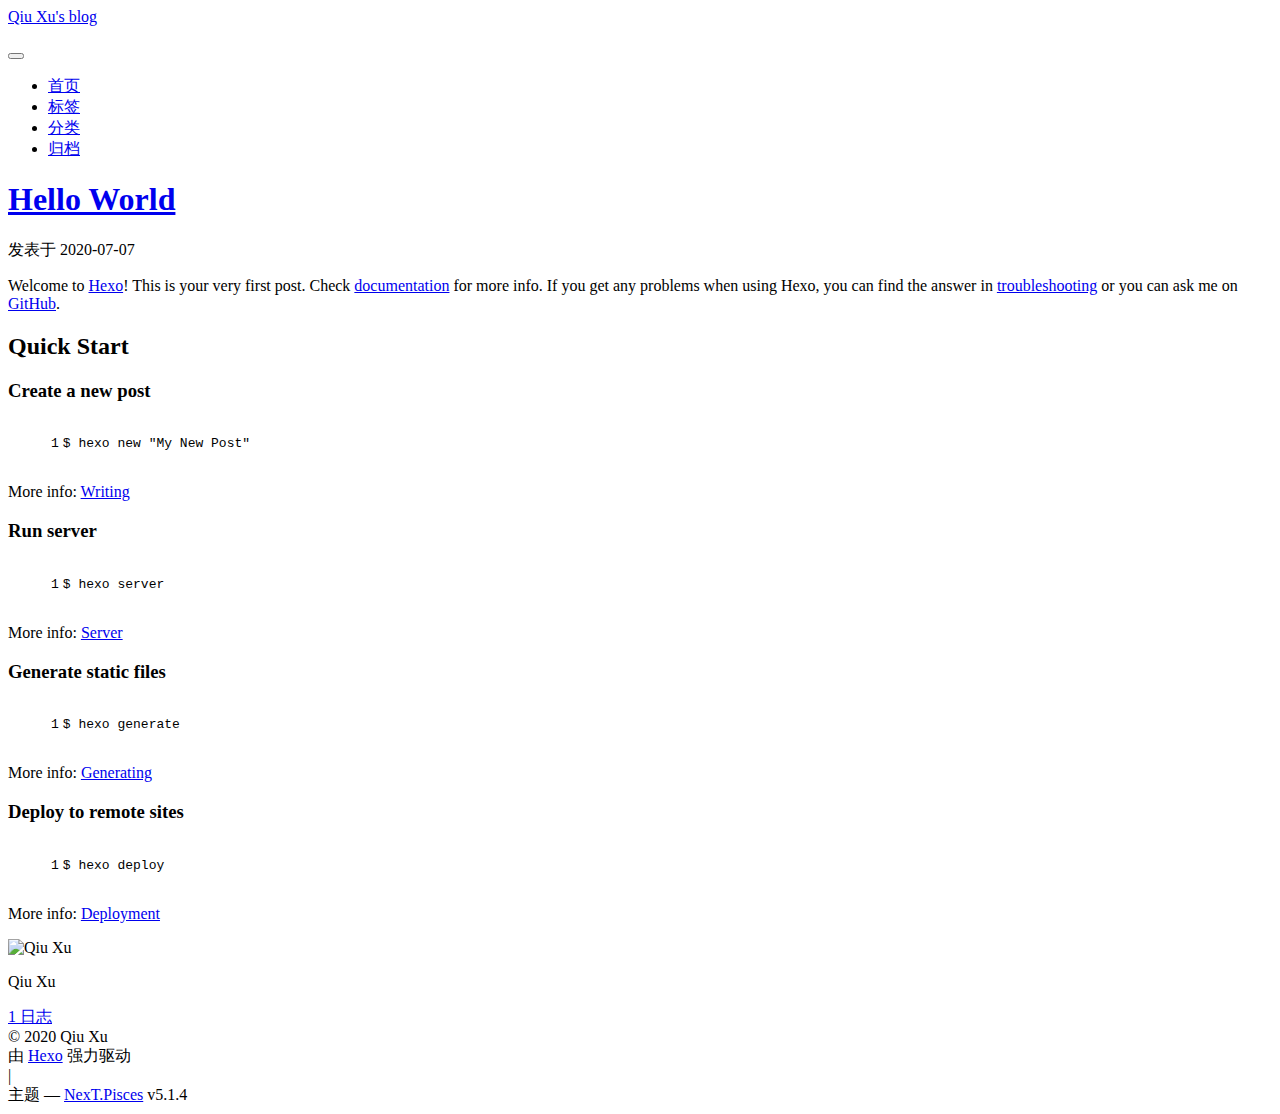
==== index.html @ 4bed5db8 "Site updated: 2020-07-08 10:30:40" ====
<!DOCTYPE html>



  


<html class="theme-next pisces use-motion" lang="zh-Hans">
<head>
  <meta charset="UTF-8"/>
<meta http-equiv="X-UA-Compatible" content="IE=edge" />
<meta name="viewport" content="width=device-width, initial-scale=1, maximum-scale=1"/>
<meta name="theme-color" content="#222">









<meta http-equiv="Cache-Control" content="no-transform" />
<meta http-equiv="Cache-Control" content="no-siteapp" />
















  
  
  <link href="/lib/fancybox/source/jquery.fancybox.css?v=2.1.5" rel="stylesheet" type="text/css" />




  
  
  
  

  
    
    
  

  
    
      
    

    
  

  

  
    
      
    

    
  

  
    
      
    

    
  

  
    
    
    <link href="//fonts.googleapis.com/css?family=Monda:300,300italic,400,400italic,700,700italic|Roboto Slab:300,300italic,400,400italic,700,700italic|Lobster Two:300,300italic,400,400italic,700,700italic|PT Mono:300,300italic,400,400italic,700,700italic&subset=latin,latin-ext" rel="stylesheet" type="text/css">
  






<link href="/lib/font-awesome/css/font-awesome.min.css?v=4.6.2" rel="stylesheet" type="text/css" />

<link href="/css/main.css?v=5.1.4" rel="stylesheet" type="text/css" />


  <link rel="apple-touch-icon" sizes="180x180" href="/images/apple-touch-icon-next.png?v=5.1.4">


  <link rel="icon" type="image/png" sizes="32x32" href="/images/favicon-32x32-next.png?v=5.1.4">


  <link rel="icon" type="image/png" sizes="16x16" href="/images/favicon-16x16-next.png?v=5.1.4">


  <link rel="mask-icon" href="/images/logo.svg?v=5.1.4" color="#222">





  <meta name="keywords" content="Hexo, NexT" />










<meta property="og:type" content="website">
<meta property="og:title" content="Qiu Xu&#39;s blog">
<meta property="og:url" content="http://yoursite.com/index.html">
<meta property="og:site_name" content="Qiu Xu&#39;s blog">
<meta property="article:author" content="Qiu Xu">
<meta name="twitter:card" content="summary">



<script type="text/javascript" id="hexo.configurations">
  var NexT = window.NexT || {};
  var CONFIG = {
    root: '/',
    scheme: 'Pisces',
    version: '5.1.4',
    sidebar: {"position":"left","display":"post","offset":12,"b2t":false,"scrollpercent":false,"onmobile":false},
    fancybox: true,
    tabs: true,
    motion: {"enable":true,"async":false,"transition":{"post_block":"fadeIn","post_header":"slideDownIn","post_body":"slideDownIn","coll_header":"slideLeftIn","sidebar":"slideUpIn"}},
    duoshuo: {
      userId: '0',
      author: '博主'
    },
    algolia: {
      applicationID: '',
      apiKey: '',
      indexName: '',
      hits: {"per_page":10},
      labels: {"input_placeholder":"Search for Posts","hits_empty":"We didn't find any results for the search: ${query}","hits_stats":"${hits} results found in ${time} ms"}
    }
  };
</script>



  <link rel="canonical" href="http://yoursite.com/"/>





  <title>Qiu Xu's blog</title>
  





  <script type="text/javascript">
    var _hmt = _hmt || [];
    (function() {
      var hm = document.createElement("script");
      hm.src = "https://hm.baidu.com/hm.js?fcc96247efc6bec3370d991bfefc84de";
      var s = document.getElementsByTagName("script")[0];
      s.parentNode.insertBefore(hm, s);
    })();
  </script>




<meta name="generator" content="Hexo 4.2.1"></head>

<body itemscope itemtype="http://schema.org/WebPage" lang="zh-Hans">

  
  
    
  

  <div class="container sidebar-position-left 
  page-home">
    <div class="headband"></div>

    <header id="header" class="header" itemscope itemtype="http://schema.org/WPHeader">
      <div class="header-inner"><div class="site-brand-wrapper">
  <div class="site-meta ">
    

    <div class="custom-logo-site-title">
      <a href="/"  class="brand" rel="start">
        <span class="logo-line-before"><i></i></span>
        <span class="site-title">Qiu Xu's blog</span>
        <span class="logo-line-after"><i></i></span>
      </a>
    </div>
      
        <p class="site-subtitle"></p>
      
  </div>

  <div class="site-nav-toggle">
    <button>
      <span class="btn-bar"></span>
      <span class="btn-bar"></span>
      <span class="btn-bar"></span>
    </button>
  </div>
</div>

<nav class="site-nav">
  

  
    <ul id="menu" class="menu">
      
        
        <li class="menu-item menu-item-home">
          <a href="/" rel="section">
            
            首页
          </a>
        </li>
      
        
        <li class="menu-item menu-item-tags">
          <a href="/tags/" rel="section">
            
            标签
          </a>
        </li>
      
        
        <li class="menu-item menu-item-categories">
          <a href="/categories/" rel="section">
            
            分类
          </a>
        </li>
      
        
        <li class="menu-item menu-item-archives">
          <a href="/archives/" rel="section">
            
            归档
          </a>
        </li>
      

      
    </ul>
  

  
</nav>



 </div>
    </header>

    <main id="main" class="main">
      <div class="main-inner">
        <div class="content-wrap">
          <div id="content" class="content">
            
  <section id="posts" class="posts-expand">
    
      

  

  
  
  

  <article class="post post-type-normal" itemscope itemtype="http://schema.org/Article">
  
  
  
  <div class="post-block">
    <link itemprop="mainEntityOfPage" href="http://yoursite.com/2020/07/07/hello-world/">

    <span hidden itemprop="author" itemscope itemtype="http://schema.org/Person">
      <meta itemprop="name" content="Qiu Xu">
      <meta itemprop="description" content="">
      <meta itemprop="image" content="/uploads/1.jpg">
    </span>

    <span hidden itemprop="publisher" itemscope itemtype="http://schema.org/Organization">
      <meta itemprop="name" content="Qiu Xu's blog">
    </span>

    
      <header class="post-header">

        
        
          <h1 class="post-title" itemprop="name headline">
                
                <a class="post-title-link" href="/2020/07/07/hello-world/" itemprop="url">Hello World</a></h1>
        

        <div class="post-meta">
          <span class="post-time">
            
              <span class="post-meta-item-icon">
                <i class="fa fa-calendar-o"></i>
              </span>
              
                <span class="post-meta-item-text">发表于</span>
              
              <time title="创建于" itemprop="dateCreated datePublished" datetime="2020-07-07T22:02:38+08:00">
                2020-07-07
              </time>
            

            

            
          </span>

          

          
            
          

          
          

          

          

          

        </div>
      </header>
    

    
    
    
    <div class="post-body" itemprop="articleBody">

      
      

      
        
          
            <p>Welcome to <a href="https://hexo.io/" target="_blank" rel="noopener">Hexo</a>! This is your very first post. Check <a href="https://hexo.io/docs/" target="_blank" rel="noopener">documentation</a> for more info. If you get any problems when using Hexo, you can find the answer in <a href="https://hexo.io/docs/troubleshooting.html" target="_blank" rel="noopener">troubleshooting</a> or you can ask me on <a href="https://github.com/hexojs/hexo/issues" target="_blank" rel="noopener">GitHub</a>.</p>
<h2 id="Quick-Start"><a href="#Quick-Start" class="headerlink" title="Quick Start"></a>Quick Start</h2><h3 id="Create-a-new-post"><a href="#Create-a-new-post" class="headerlink" title="Create a new post"></a>Create a new post</h3><figure class="highlight bash"><table><tr><td class="gutter"><pre><span class="line">1</span><br></pre></td><td class="code"><pre><span class="line">$ hexo new <span class="string">"My New Post"</span></span><br></pre></td></tr></table></figure>

<p>More info: <a href="https://hexo.io/docs/writing.html" target="_blank" rel="noopener">Writing</a></p>
<h3 id="Run-server"><a href="#Run-server" class="headerlink" title="Run server"></a>Run server</h3><figure class="highlight bash"><table><tr><td class="gutter"><pre><span class="line">1</span><br></pre></td><td class="code"><pre><span class="line">$ hexo server</span><br></pre></td></tr></table></figure>

<p>More info: <a href="https://hexo.io/docs/server.html" target="_blank" rel="noopener">Server</a></p>
<h3 id="Generate-static-files"><a href="#Generate-static-files" class="headerlink" title="Generate static files"></a>Generate static files</h3><figure class="highlight bash"><table><tr><td class="gutter"><pre><span class="line">1</span><br></pre></td><td class="code"><pre><span class="line">$ hexo generate</span><br></pre></td></tr></table></figure>

<p>More info: <a href="https://hexo.io/docs/generating.html" target="_blank" rel="noopener">Generating</a></p>
<h3 id="Deploy-to-remote-sites"><a href="#Deploy-to-remote-sites" class="headerlink" title="Deploy to remote sites"></a>Deploy to remote sites</h3><figure class="highlight bash"><table><tr><td class="gutter"><pre><span class="line">1</span><br></pre></td><td class="code"><pre><span class="line">$ hexo deploy</span><br></pre></td></tr></table></figure>

<p>More info: <a href="https://hexo.io/docs/one-command-deployment.html" target="_blank" rel="noopener">Deployment</a></p>

          
        
      
    </div>
    
    
    

    

    

    

    <footer class="post-footer">
      

      

      

      
      
        <div class="post-eof"></div>
      
    </footer>
  </div>
  
  
  
  </article>


    
  </section>

  


          </div>
          


          

        </div>
        
          
  
  <div class="sidebar-toggle">
    <div class="sidebar-toggle-line-wrap">
      <span class="sidebar-toggle-line sidebar-toggle-line-first"></span>
      <span class="sidebar-toggle-line sidebar-toggle-line-middle"></span>
      <span class="sidebar-toggle-line sidebar-toggle-line-last"></span>
    </div>
  </div>

  <aside id="sidebar" class="sidebar">
    
    <div class="sidebar-inner">

      

      

      <section class="site-overview-wrap sidebar-panel sidebar-panel-active">
        <div class="site-overview">
          <div class="site-author motion-element" itemprop="author" itemscope itemtype="http://schema.org/Person">
            
              <img class="site-author-image" itemprop="image"
                src="/uploads/1.jpg"
                alt="Qiu Xu" />
            
              <p class="site-author-name" itemprop="name">Qiu Xu</p>
              <p class="site-description motion-element" itemprop="description"></p>
          </div>

          <nav class="site-state motion-element">

            
              <div class="site-state-item site-state-posts">
              
                <a href="/archives/%7C%7C%20archive">
              
                  <span class="site-state-item-count">1</span>
                  <span class="site-state-item-name">日志</span>
                </a>
              </div>
            

            

            

          </nav>

          

          

          
          

          
          

          

        </div>
      </section>

      

      

    </div>
  </aside>


        
      </div>
    </main>

    <footer id="footer" class="footer">
      <div class="footer-inner">
        <div class="copyright">&copy; <span itemprop="copyrightYear">2020</span>
  <span class="with-love">
    <i class="fa fa-user"></i>
  </span>
  <span class="author" itemprop="copyrightHolder">Qiu Xu</span>

  
</div>


  <div class="powered-by">由 <a class="theme-link" target="_blank" href="https://hexo.io">Hexo</a> 强力驱动</div>



  <span class="post-meta-divider">|</span>



  <div class="theme-info">主题 &mdash; <a class="theme-link" target="_blank" href="https://github.com/iissnan/hexo-theme-next">NexT.Pisces</a> v5.1.4</div>




        







        
      </div>
    </footer>

    
      <div class="back-to-top">
        <i class="fa fa-arrow-up"></i>
        
      </div>
    

    

  </div>

  

<script type="text/javascript">
  if (Object.prototype.toString.call(window.Promise) !== '[object Function]') {
    window.Promise = null;
  }
</script>









  


  



  
  









  
  
    <script type="text/javascript" src="/lib/jquery/index.js?v=2.1.3"></script>
  

  
  
    <script type="text/javascript" src="/lib/fastclick/lib/fastclick.min.js?v=1.0.6"></script>
  

  
  
    <script type="text/javascript" src="/lib/jquery_lazyload/jquery.lazyload.js?v=1.9.7"></script>
  

  
  
    <script type="text/javascript" src="/lib/velocity/velocity.min.js?v=1.2.1"></script>
  

  
  
    <script type="text/javascript" src="/lib/velocity/velocity.ui.min.js?v=1.2.1"></script>
  

  
  
    <script type="text/javascript" src="/lib/fancybox/source/jquery.fancybox.pack.js?v=2.1.5"></script>
  

  
  
    <script type="text/javascript" src="/lib/canvas-nest/canvas-nest.min.js"></script>
  

  
  
    <script type="text/javascript" src="/lib/three/three.min.js"></script>
  

  
  
    <script type="text/javascript" src="/lib/three/three-waves.min.js"></script>
  


  


  <script type="text/javascript" src="/js/src/utils.js?v=5.1.4"></script>

  <script type="text/javascript" src="/js/src/motion.js?v=5.1.4"></script>



  
  


  <script type="text/javascript" src="/js/src/affix.js?v=5.1.4"></script>

  <script type="text/javascript" src="/js/src/schemes/pisces.js?v=5.1.4"></script>



  

  


  <script type="text/javascript" src="/js/src/bootstrap.js?v=5.1.4"></script>



  


  




	





  





  












  





  

  

  

  
  

  

  

  

</body>
</html>
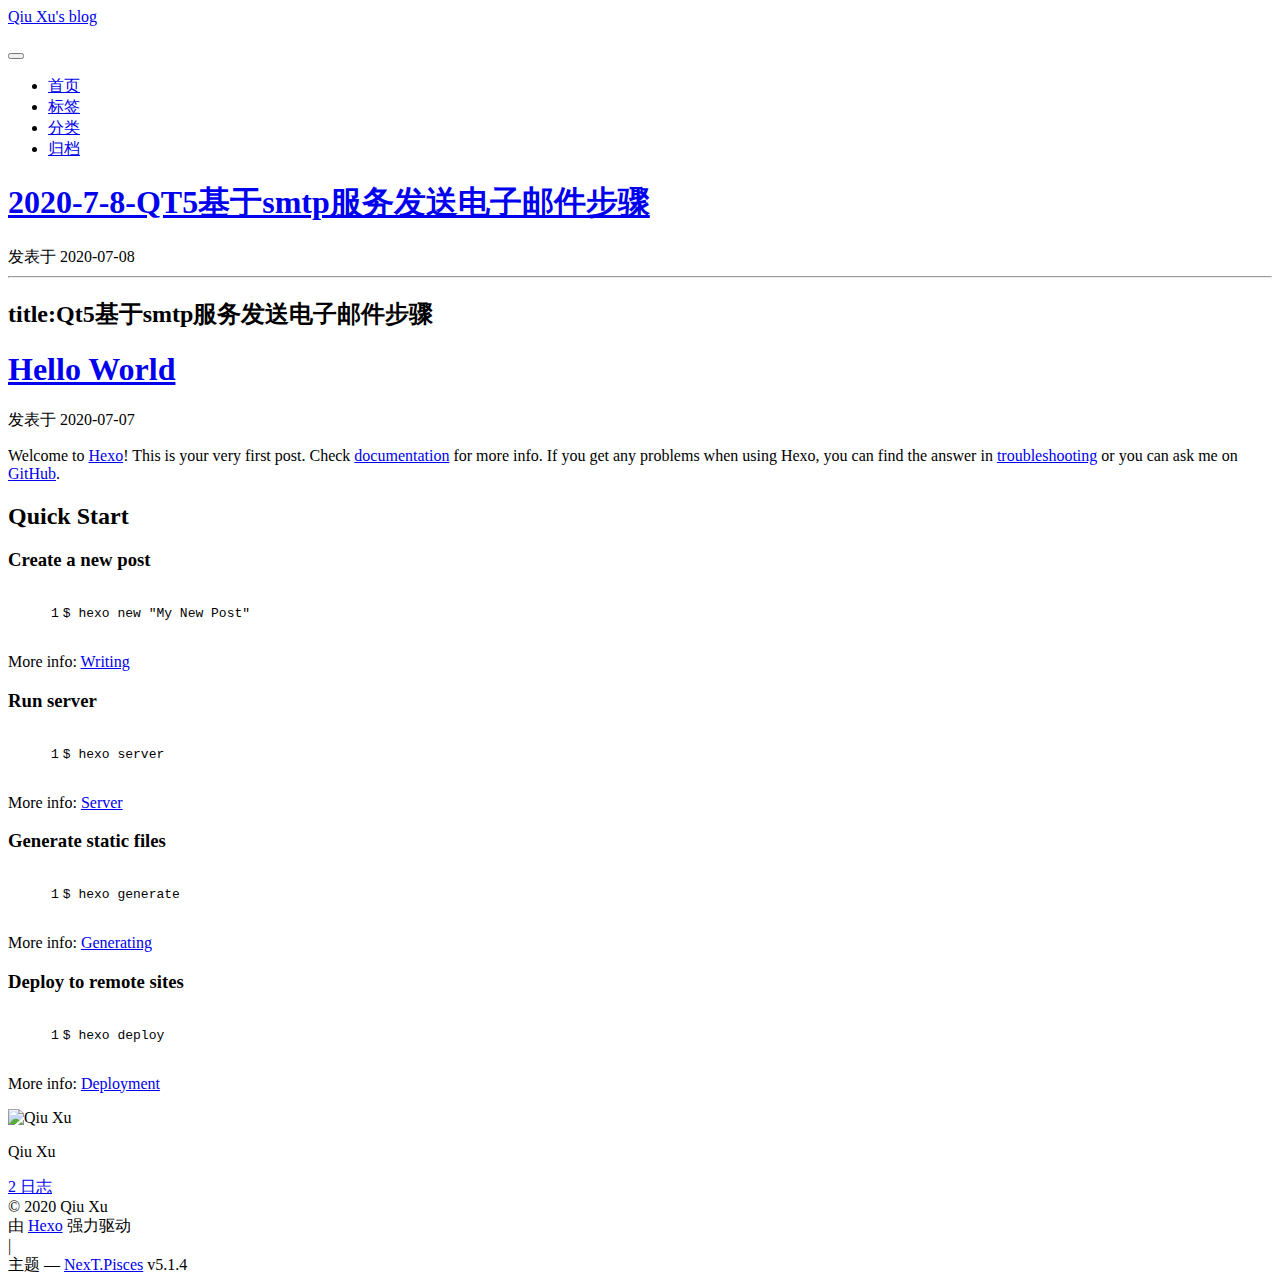
==== commit caede094: "Site updated: 2020-07-08 11:32:14" ====
--- a/index.html
+++ b/index.html
@@ -294,6 +294,126 @@
   
   
   <div class="post-block">
+    <link itemprop="mainEntityOfPage" href="http://yoursite.com/2020/07/08/2020-7-8-QT5%E5%9F%BA%E4%BA%8Esmtp%E6%9C%8D%E5%8A%A1%E5%8F%91%E9%80%81%E7%94%B5%E5%AD%90%E9%82%AE%E4%BB%B6%E6%AD%A5%E9%AA%A4/">
+
+    <span hidden itemprop="author" itemscope itemtype="http://schema.org/Person">
+      <meta itemprop="name" content="Qiu Xu">
+      <meta itemprop="description" content="">
+      <meta itemprop="image" content="/uploads/1.jpg">
+    </span>
+
+    <span hidden itemprop="publisher" itemscope itemtype="http://schema.org/Organization">
+      <meta itemprop="name" content="Qiu Xu's blog">
+    </span>
+
+    
+      <header class="post-header">
+
+        
+        
+          <h1 class="post-title" itemprop="name headline">
+                
+                <a class="post-title-link" href="/2020/07/08/2020-7-8-QT5%E5%9F%BA%E4%BA%8Esmtp%E6%9C%8D%E5%8A%A1%E5%8F%91%E9%80%81%E7%94%B5%E5%AD%90%E9%82%AE%E4%BB%B6%E6%AD%A5%E9%AA%A4/" itemprop="url">2020-7-8-QT5基于smtp服务发送电子邮件步骤</a></h1>
+        
+
+        <div class="post-meta">
+          <span class="post-time">
+            
+              <span class="post-meta-item-icon">
+                <i class="fa fa-calendar-o"></i>
+              </span>
+              
+                <span class="post-meta-item-text">发表于</span>
+              
+              <time title="创建于" itemprop="dateCreated datePublished" datetime="2020-07-08T11:18:16+08:00">
+                2020-07-08
+              </time>
+            
+
+            
+
+            
+          </span>
+
+          
+
+          
+            
+          
+
+          
+          
+
+          
+
+          
+
+          
+
+        </div>
+      </header>
+    
+
+    
+    
+    
+    <div class="post-body" itemprop="articleBody">
+
+      
+      
+
+      
+        
+          
+            <hr>
+<h2 id="title-Qt5基于smtp服务发送电子邮件步骤"><a href="#title-Qt5基于smtp服务发送电子邮件步骤" class="headerlink" title="title:Qt5基于smtp服务发送电子邮件步骤"></a>title:Qt5基于smtp服务发送电子邮件步骤</h2>
+          
+        
+      
+    </div>
+    
+    
+    
+
+    
+
+    
+
+    
+
+    <footer class="post-footer">
+      
+
+      
+
+      
+
+      
+      
+        <div class="post-eof"></div>
+      
+    </footer>
+  </div>
+  
+  
+  
+  </article>
+
+
+    
+      
+
+  
+
+  
+  
+  
+
+  <article class="post post-type-normal" itemscope itemtype="http://schema.org/Article">
+  
+  
+  
+  <div class="post-block">
     <link itemprop="mainEntityOfPage" href="http://yoursite.com/2020/07/07/hello-world/">
 
     <span hidden itemprop="author" itemscope itemtype="http://schema.org/Person">
@@ -463,7 +583,7 @@
               
                 <a href="/archives/%7C%7C%20archive">
               
-                  <span class="site-state-item-count">1</span>
+                  <span class="site-state-item-count">2</span>
                   <span class="site-state-item-name">日志</span>
                 </a>
               </div>
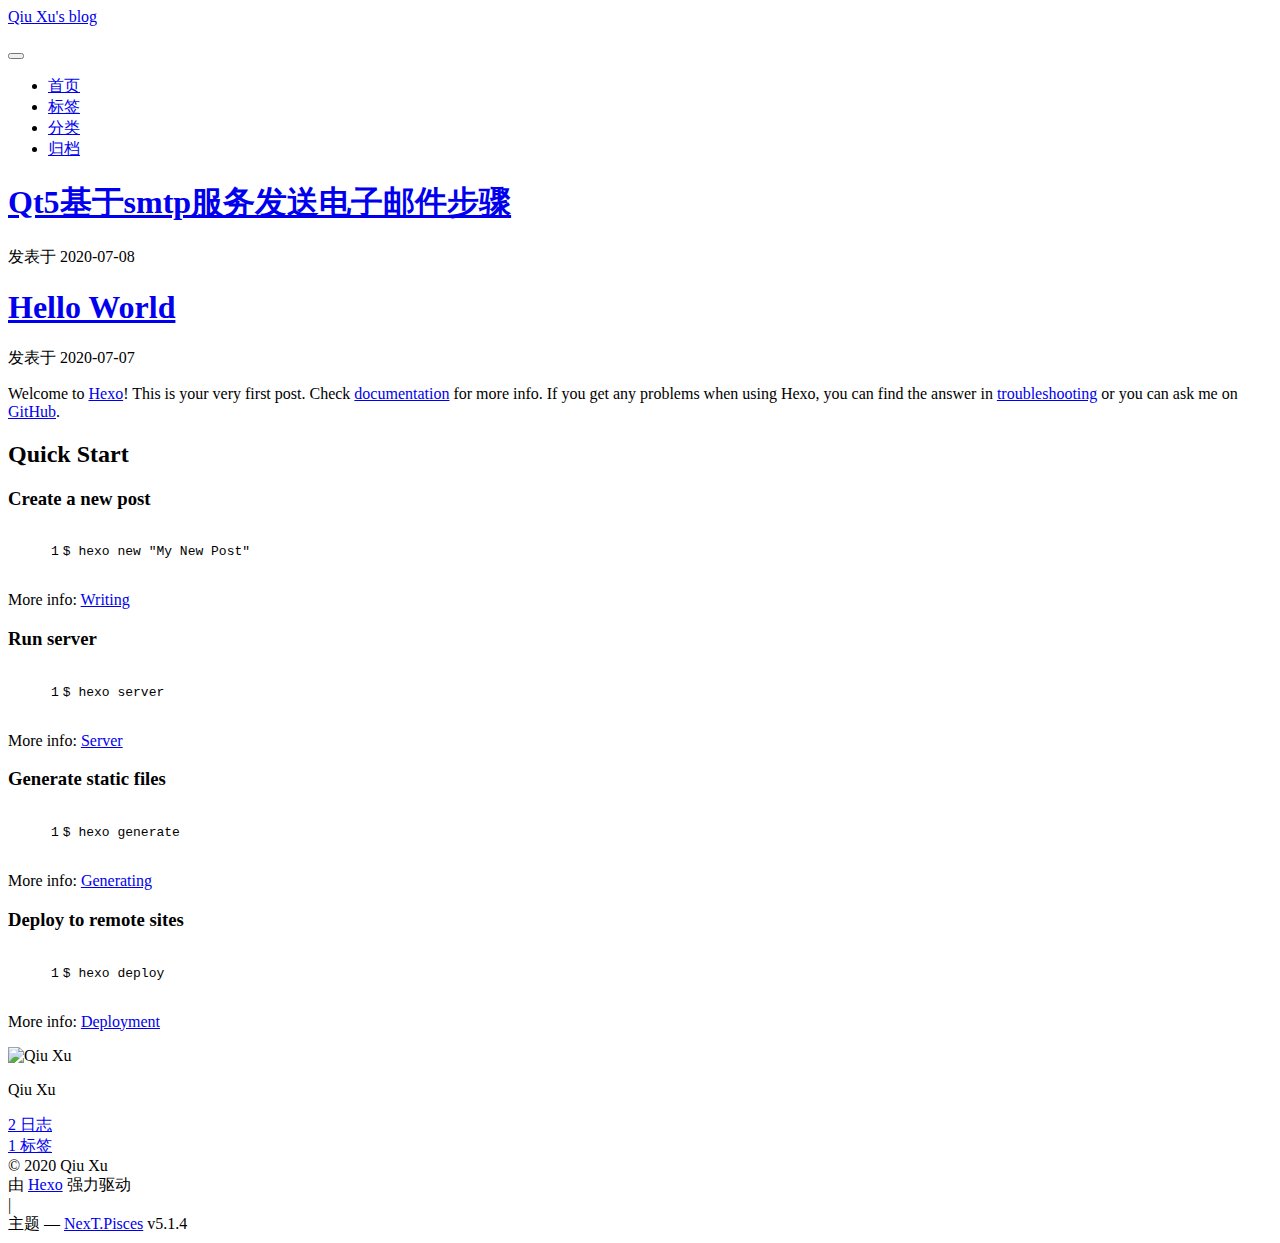
==== commit af31c39e: "Site updated: 2020-07-08 11:36:47" ====
--- a/index.html
+++ b/index.html
@@ -313,7 +313,7 @@
         
           <h1 class="post-title" itemprop="name headline">
                 
-                <a class="post-title-link" href="/2020/07/08/2020-7-8-QT5%E5%9F%BA%E4%BA%8Esmtp%E6%9C%8D%E5%8A%A1%E5%8F%91%E9%80%81%E7%94%B5%E5%AD%90%E9%82%AE%E4%BB%B6%E6%AD%A5%E9%AA%A4/" itemprop="url">2020-7-8-QT5基于smtp服务发送电子邮件步骤</a></h1>
+                <a class="post-title-link" href="/2020/07/08/2020-7-8-QT5%E5%9F%BA%E4%BA%8Esmtp%E6%9C%8D%E5%8A%A1%E5%8F%91%E9%80%81%E7%94%B5%E5%AD%90%E9%82%AE%E4%BB%B6%E6%AD%A5%E9%AA%A4/" itemprop="url">Qt5基于smtp服务发送电子邮件步骤</a></h1>
         
 
         <div class="post-meta">
@@ -325,7 +325,7 @@
               
                 <span class="post-meta-item-text">发表于</span>
               
-              <time title="创建于" itemprop="dateCreated datePublished" datetime="2020-07-08T11:18:16+08:00">
+              <time title="创建于" itemprop="dateCreated datePublished" datetime="2020-07-08T11:31:00+08:00">
                 2020-07-08
               </time>
             
@@ -365,8 +365,7 @@
       
         
           
-            <hr>
-<h2 id="title-Qt5基于smtp服务发送电子邮件步骤"><a href="#title-Qt5基于smtp服务发送电子邮件步骤" class="headerlink" title="title:Qt5基于smtp服务发送电子邮件步骤"></a>title:Qt5基于smtp服务发送电子邮件步骤</h2>
+            
           
         
       
@@ -592,6 +591,15 @@
             
 
             
+              
+              
+              <div class="site-state-item site-state-tags">
+                <a href="/tags/index.html">
+                  <span class="site-state-item-count">1</span>
+                  <span class="site-state-item-name">标签</span>
+                </a>
+              </div>
+            
 
           </nav>
 
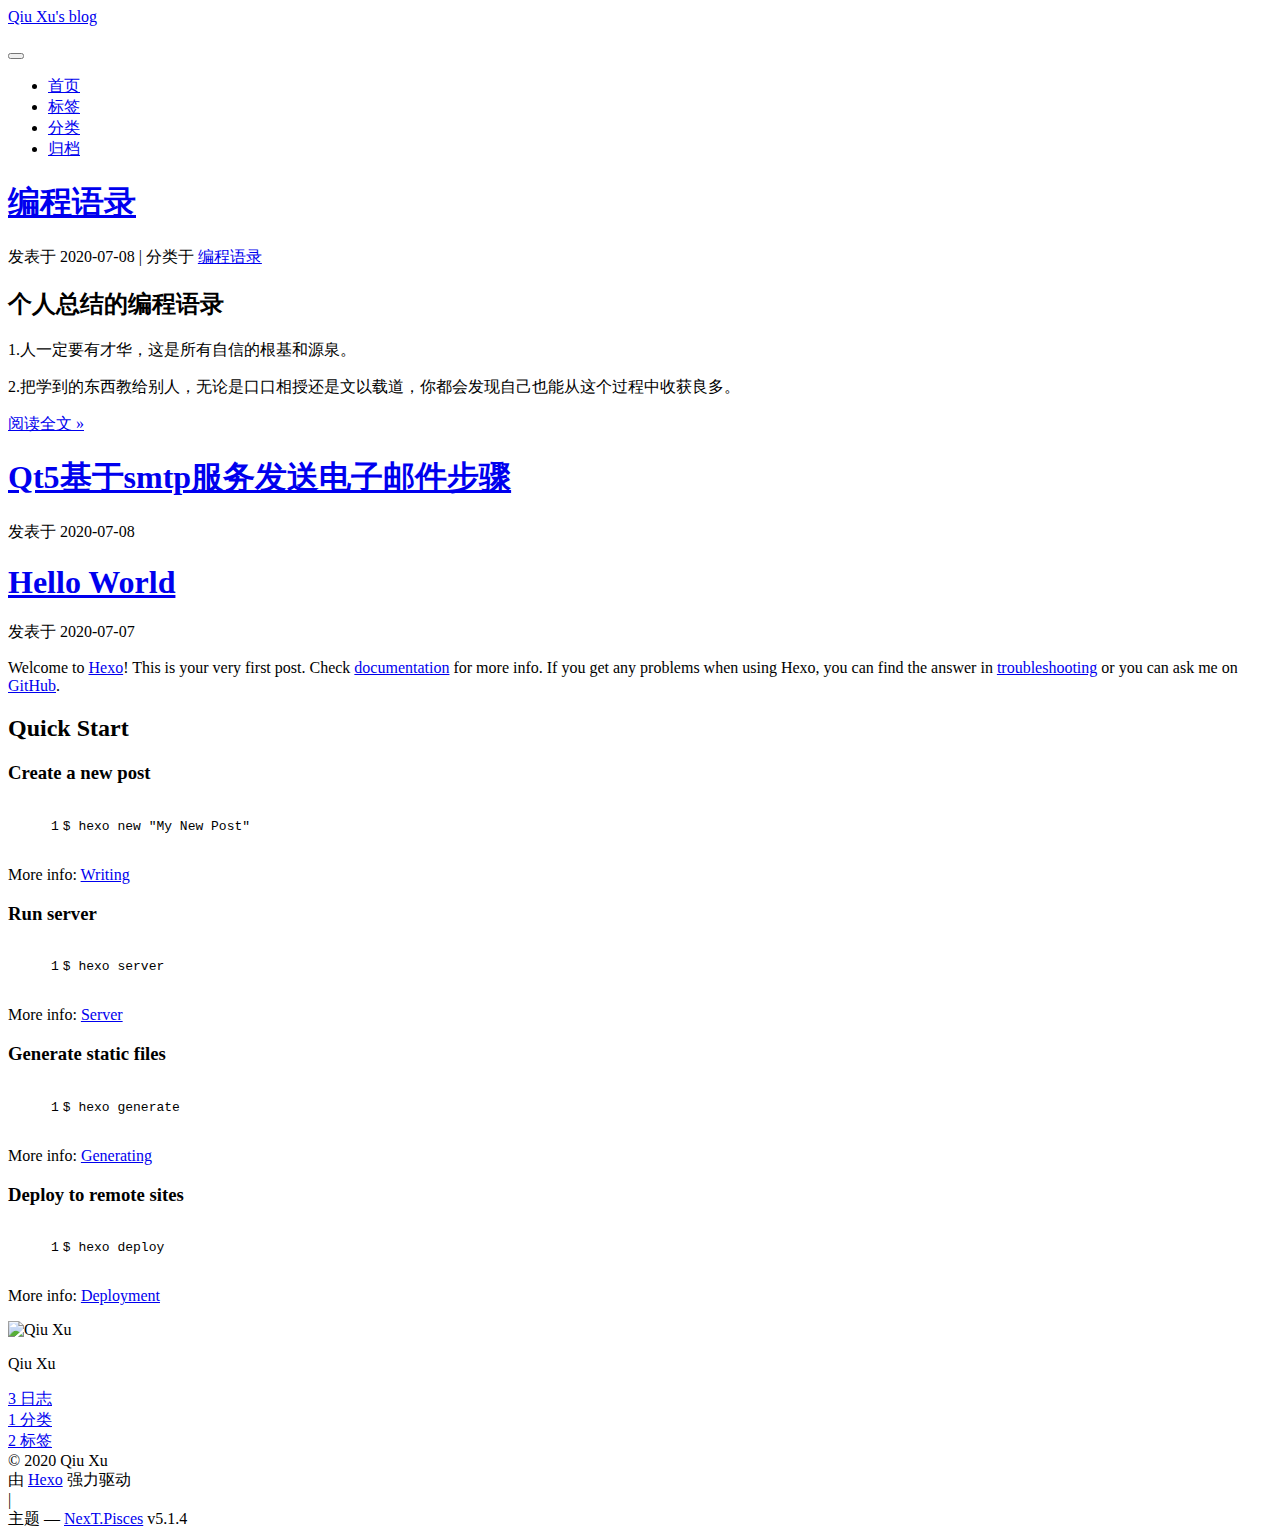
==== commit f3ca328d: "Site updated: 2020-07-08 16:01:10" ====
--- a/index.html
+++ b/index.html
@@ -294,6 +294,153 @@
   
   
   <div class="post-block">
+    <link itemprop="mainEntityOfPage" href="http://yoursite.com/2020/07/08/2020-07-08%E7%BC%96%E7%A8%8B%E8%AF%AD%E5%BD%95/">
+
+    <span hidden itemprop="author" itemscope itemtype="http://schema.org/Person">
+      <meta itemprop="name" content="Qiu Xu">
+      <meta itemprop="description" content="">
+      <meta itemprop="image" content="/uploads/1.jpg">
+    </span>
+
+    <span hidden itemprop="publisher" itemscope itemtype="http://schema.org/Organization">
+      <meta itemprop="name" content="Qiu Xu's blog">
+    </span>
+
+    
+      <header class="post-header">
+
+        
+        
+          <h1 class="post-title" itemprop="name headline">
+                
+                <a class="post-title-link" href="/2020/07/08/2020-07-08%E7%BC%96%E7%A8%8B%E8%AF%AD%E5%BD%95/" itemprop="url">编程语录</a></h1>
+        
+
+        <div class="post-meta">
+          <span class="post-time">
+            
+              <span class="post-meta-item-icon">
+                <i class="fa fa-calendar-o"></i>
+              </span>
+              
+                <span class="post-meta-item-text">发表于</span>
+              
+              <time title="创建于" itemprop="dateCreated datePublished" datetime="2020-07-08T15:53:00+08:00">
+                2020-07-08
+              </time>
+            
+
+            
+
+            
+          </span>
+
+          
+            <span class="post-category" >
+            
+              <span class="post-meta-divider">|</span>
+            
+              <span class="post-meta-item-icon">
+                <i class="fa fa-folder-o"></i>
+              </span>
+              
+                <span class="post-meta-item-text">分类于</span>
+              
+              
+                <span itemprop="about" itemscope itemtype="http://schema.org/Thing">
+                  <a href="/categories/%E7%BC%96%E7%A8%8B%E8%AF%AD%E5%BD%95/" itemprop="url" rel="index">
+                    <span itemprop="name">编程语录</span>
+                  </a>
+                </span>
+
+                
+                
+              
+            </span>
+          
+
+          
+            
+          
+
+          
+          
+
+          
+
+          
+
+          
+
+        </div>
+      </header>
+    
+
+    
+    
+    
+    <div class="post-body" itemprop="articleBody">
+
+      
+      
+
+      
+        
+          <h2 id="个人总结的编程语录"><a href="#个人总结的编程语录" class="headerlink" title="个人总结的编程语录"></a>个人总结的编程语录</h2><p>1.人一定要有才华，这是所有自信的根基和源泉。</p>
+<p>2.把学到的东西教给别人，无论是口口相授还是文以载道，你都会发现自己也能从这个过程中收获良多。</p>
+          <!--noindex-->
+          <div class="post-button text-center">
+            <a class="btn" href="/2020/07/08/2020-07-08%E7%BC%96%E7%A8%8B%E8%AF%AD%E5%BD%95/#more" rel="contents">
+              阅读全文 &raquo;
+            </a>
+          </div>
+          <!--/noindex-->
+        
+      
+    </div>
+    
+    
+    
+
+    
+
+    
+
+    
+
+    <footer class="post-footer">
+      
+
+      
+
+      
+
+      
+      
+        <div class="post-eof"></div>
+      
+    </footer>
+  </div>
+  
+  
+  
+  </article>
+
+
+    
+      
+
+  
+
+  
+  
+  
+
+  <article class="post post-type-normal" itemscope itemtype="http://schema.org/Article">
+  
+  
+  
+  <div class="post-block">
     <link itemprop="mainEntityOfPage" href="http://yoursite.com/2020/07/08/2020-7-8-QT5%E5%9F%BA%E4%BA%8Esmtp%E6%9C%8D%E5%8A%A1%E5%8F%91%E9%80%81%E7%94%B5%E5%AD%90%E9%82%AE%E4%BB%B6%E6%AD%A5%E9%AA%A4/">
 
     <span hidden itemprop="author" itemscope itemtype="http://schema.org/Person">
@@ -582,20 +729,29 @@
               
                 <a href="/archives/%7C%7C%20archive">
               
-                  <span class="site-state-item-count">2</span>
+                  <span class="site-state-item-count">3</span>
                   <span class="site-state-item-name">日志</span>
                 </a>
               </div>
             
 
             
+              
+              
+              <div class="site-state-item site-state-categories">
+                <a href="/categories/index.html">
+                  <span class="site-state-item-count">1</span>
+                  <span class="site-state-item-name">分类</span>
+                </a>
+              </div>
+            
 
             
               
               
               <div class="site-state-item site-state-tags">
                 <a href="/tags/index.html">
-                  <span class="site-state-item-count">1</span>
+                  <span class="site-state-item-count">2</span>
                   <span class="site-state-item-name">标签</span>
                 </a>
               </div>
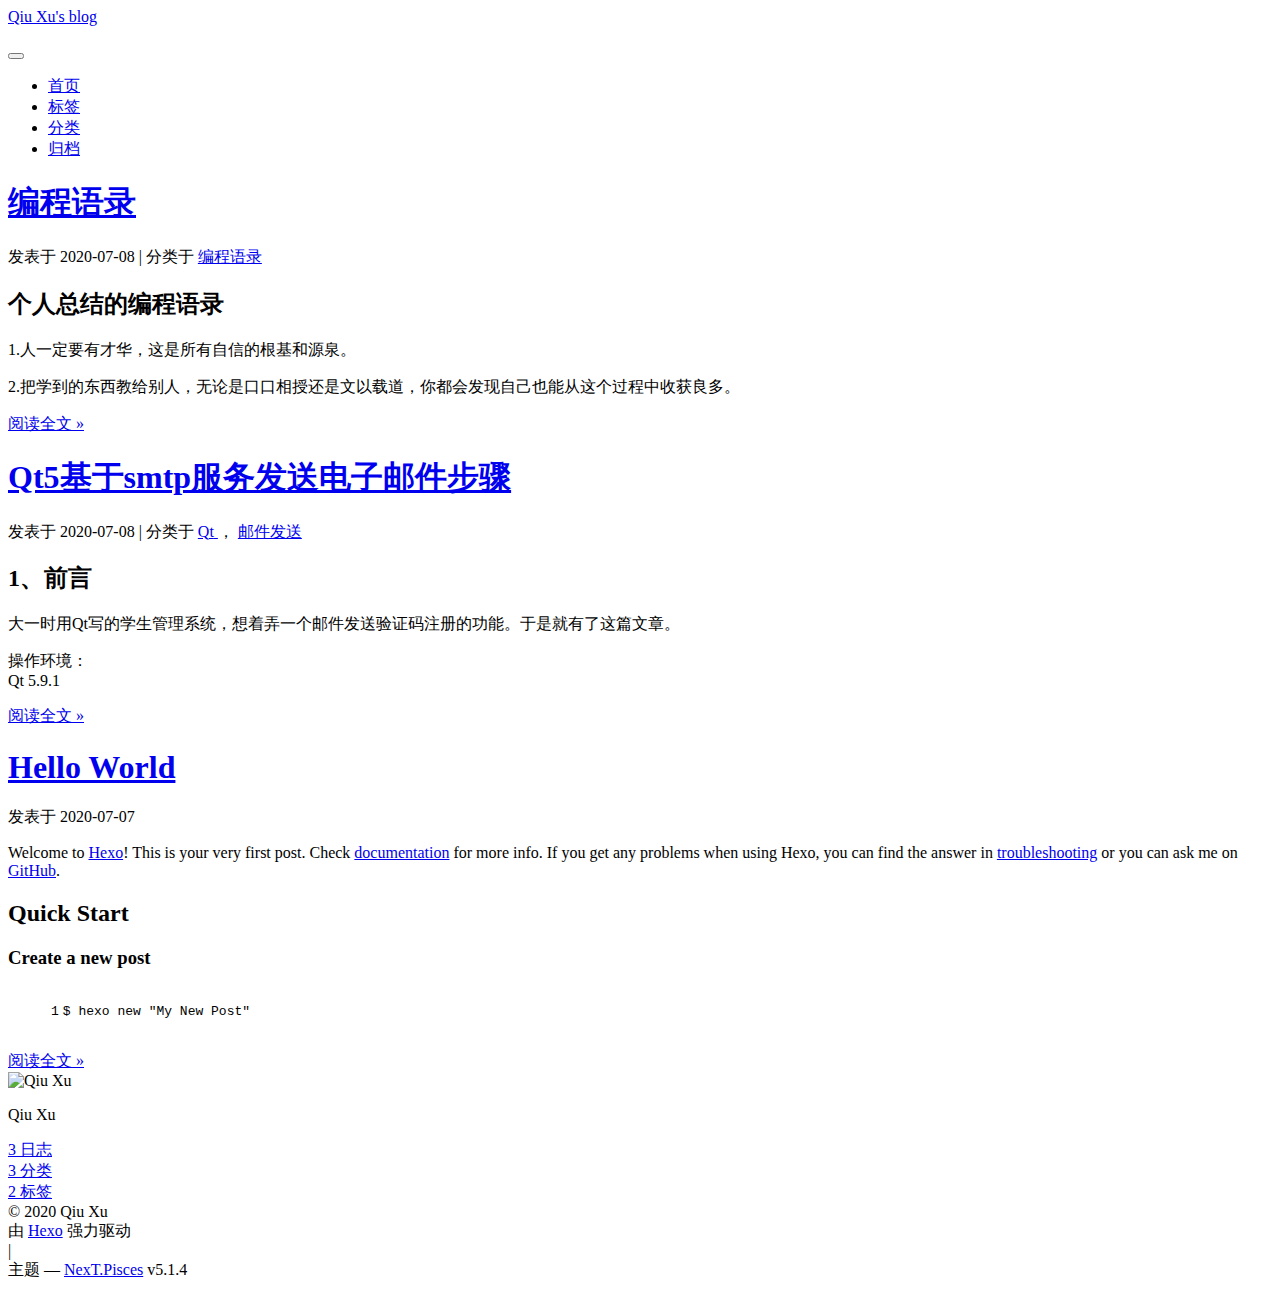
==== commit da01d634: "Site updated: 2020-07-08 17:15:40" ====
--- a/index.html
+++ b/index.html
@@ -483,6 +483,39 @@
           </span>
 
           
+            <span class="post-category" >
+            
+              <span class="post-meta-divider">|</span>
+            
+              <span class="post-meta-item-icon">
+                <i class="fa fa-folder-o"></i>
+              </span>
+              
+                <span class="post-meta-item-text">分类于</span>
+              
+              
+                <span itemprop="about" itemscope itemtype="http://schema.org/Thing">
+                  <a href="/categories/Qt/" itemprop="url" rel="index">
+                    <span itemprop="name">Qt</span>
+                  </a>
+                </span>
+
+                
+                
+                  ， 
+                
+              
+                <span itemprop="about" itemscope itemtype="http://schema.org/Thing">
+                  <a href="/categories/Qt/%E9%82%AE%E4%BB%B6%E5%8F%91%E9%80%81/" itemprop="url" rel="index">
+                    <span itemprop="name">邮件发送</span>
+                  </a>
+                </span>
+
+                
+                
+              
+            </span>
+          
 
           
             
@@ -511,9 +544,15 @@
 
       
         
-          
-            
-          
+          <h2 id="1、前言"><a href="#1、前言" class="headerlink" title="1、前言"></a>1、前言</h2><p>大一时用Qt写的学生管理系统，想着弄一个邮件发送验证码注册的功能。于是就有了这篇文章。</p>
+<p>操作环境：<br> Qt 5.9.1</p>
+          <!--noindex-->
+          <div class="post-button text-center">
+            <a class="btn" href="/2020/07/08/2020-7-8-QT5%E5%9F%BA%E4%BA%8Esmtp%E6%9C%8D%E5%8A%A1%E5%8F%91%E9%80%81%E7%94%B5%E5%AD%90%E9%82%AE%E4%BB%B6%E6%AD%A5%E9%AA%A4/#more" rel="contents">
+              阅读全文 &raquo;
+            </a>
+          </div>
+          <!--/noindex-->
         
       
     </div>
@@ -630,22 +669,15 @@
 
       
         
-          
-            <p>Welcome to <a href="https://hexo.io/" target="_blank" rel="noopener">Hexo</a>! This is your very first post. Check <a href="https://hexo.io/docs/" target="_blank" rel="noopener">documentation</a> for more info. If you get any problems when using Hexo, you can find the answer in <a href="https://hexo.io/docs/troubleshooting.html" target="_blank" rel="noopener">troubleshooting</a> or you can ask me on <a href="https://github.com/hexojs/hexo/issues" target="_blank" rel="noopener">GitHub</a>.</p>
+          <p>Welcome to <a href="https://hexo.io/" target="_blank" rel="noopener">Hexo</a>! This is your very first post. Check <a href="https://hexo.io/docs/" target="_blank" rel="noopener">documentation</a> for more info. If you get any problems when using Hexo, you can find the answer in <a href="https://hexo.io/docs/troubleshooting.html" target="_blank" rel="noopener">troubleshooting</a> or you can ask me on <a href="https://github.com/hexojs/hexo/issues" target="_blank" rel="noopener">GitHub</a>.</p>
 <h2 id="Quick-Start"><a href="#Quick-Start" class="headerlink" title="Quick Start"></a>Quick Start</h2><h3 id="Create-a-new-post"><a href="#Create-a-new-post" class="headerlink" title="Create a new post"></a>Create a new post</h3><figure class="highlight bash"><table><tr><td class="gutter"><pre><span class="line">1</span><br></pre></td><td class="code"><pre><span class="line">$ hexo new <span class="string">"My New Post"</span></span><br></pre></td></tr></table></figure>
-
-<p>More info: <a href="https://hexo.io/docs/writing.html" target="_blank" rel="noopener">Writing</a></p>
-<h3 id="Run-server"><a href="#Run-server" class="headerlink" title="Run server"></a>Run server</h3><figure class="highlight bash"><table><tr><td class="gutter"><pre><span class="line">1</span><br></pre></td><td class="code"><pre><span class="line">$ hexo server</span><br></pre></td></tr></table></figure>
-
-<p>More info: <a href="https://hexo.io/docs/server.html" target="_blank" rel="noopener">Server</a></p>
-<h3 id="Generate-static-files"><a href="#Generate-static-files" class="headerlink" title="Generate static files"></a>Generate static files</h3><figure class="highlight bash"><table><tr><td class="gutter"><pre><span class="line">1</span><br></pre></td><td class="code"><pre><span class="line">$ hexo generate</span><br></pre></td></tr></table></figure>
-
-<p>More info: <a href="https://hexo.io/docs/generating.html" target="_blank" rel="noopener">Generating</a></p>
-<h3 id="Deploy-to-remote-sites"><a href="#Deploy-to-remote-sites" class="headerlink" title="Deploy to remote sites"></a>Deploy to remote sites</h3><figure class="highlight bash"><table><tr><td class="gutter"><pre><span class="line">1</span><br></pre></td><td class="code"><pre><span class="line">$ hexo deploy</span><br></pre></td></tr></table></figure>
-
-<p>More info: <a href="https://hexo.io/docs/one-command-deployment.html" target="_blank" rel="noopener">Deployment</a></p>
-
-          
+          <!--noindex-->
+          <div class="post-button text-center">
+            <a class="btn" href="/2020/07/07/hello-world/#more" rel="contents">
+              阅读全文 &raquo;
+            </a>
+          </div>
+          <!--/noindex-->
         
       
     </div>
@@ -740,7 +772,7 @@
               
               <div class="site-state-item site-state-categories">
                 <a href="/categories/index.html">
-                  <span class="site-state-item-count">1</span>
+                  <span class="site-state-item-count">3</span>
                   <span class="site-state-item-name">分类</span>
                 </a>
               </div>
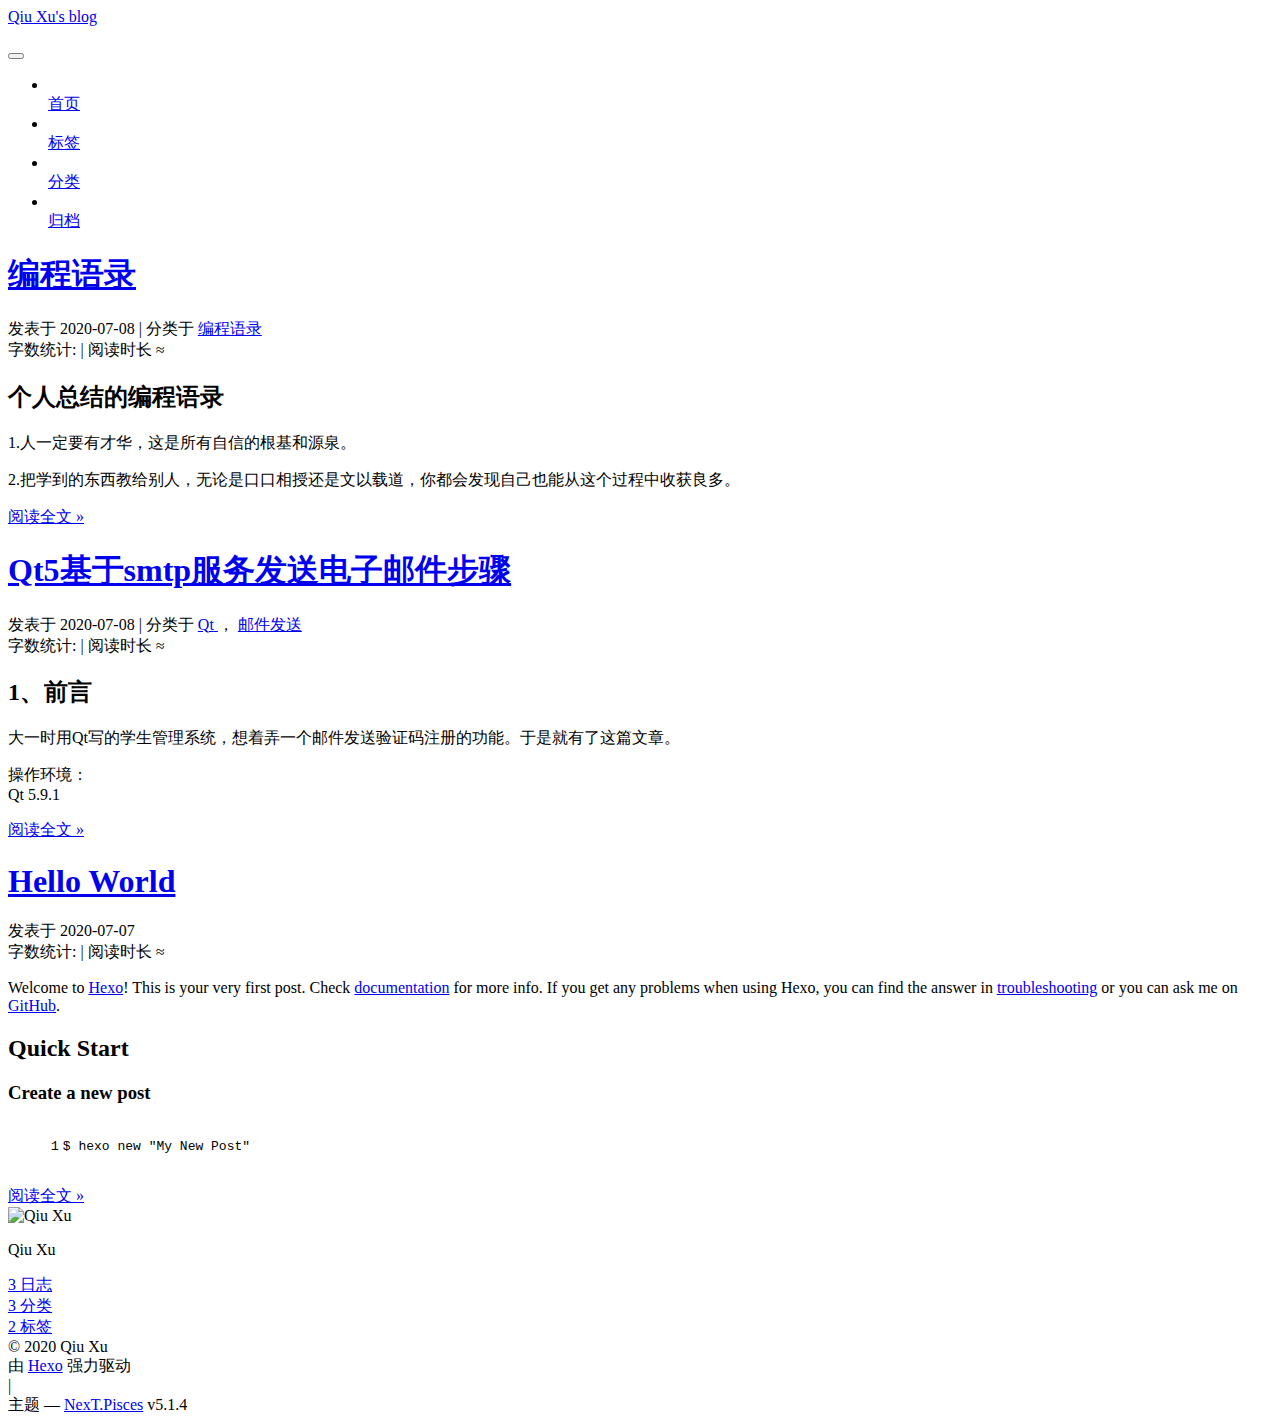
==== commit c0fd33eb: "Site updated: 2020-07-08 21:48:56" ====
--- a/index.html
+++ b/index.html
@@ -13,6 +13,13 @@
 <meta name="theme-color" content="#222">
 
 
+
+  
+  
+    
+    
+  <script src="/lib/pace/pace.min.js?v=1.0.2"></script>
+  <link href="/lib/pace/pace-theme-center-atom.min.css?v=1.0.2" rel="stylesheet">
 
 
 
@@ -233,6 +240,8 @@
         <li class="menu-item menu-item-home">
           <a href="/" rel="section">
             
+              <i class="menu-item-icon fa fa-fw fa-home"></i> <br />
+            
             首页
           </a>
         </li>
@@ -241,6 +250,8 @@
         <li class="menu-item menu-item-tags">
           <a href="/tags/" rel="section">
             
+              <i class="menu-item-icon fa fa-fw fa-tags"></i> <br />
+            
             标签
           </a>
         </li>
@@ -249,6 +260,8 @@
         <li class="menu-item menu-item-categories">
           <a href="/categories/" rel="section">
             
+              <i class="menu-item-icon fa fa-fw fa-th"></i> <br />
+            
             分类
           </a>
         </li>
@@ -256,6 +269,8 @@
         
         <li class="menu-item menu-item-archives">
           <a href="/archives/" rel="section">
+            
+              <i class="menu-item-icon fa fa-fw fa-archive"></i> <br />
             
             归档
           </a>
@@ -368,6 +383,37 @@
 
           
 
+          
+            <div class="post-wordcount">
+              
+                
+                <span class="post-meta-item-icon">
+                  <i class="fa fa-file-word-o"></i>
+                </span>
+                
+                  <span class="post-meta-item-text">字数统计&#58;</span>
+                
+                <span title="字数统计">
+                  
+                </span>
+              
+
+              
+                <span class="post-meta-divider">|</span>
+              
+
+              
+                <span class="post-meta-item-icon">
+                  <i class="fa fa-clock-o"></i>
+                </span>
+                
+                  <span class="post-meta-item-text">阅读时长 &asymp;</span>
+                
+                <span title="阅读时长">
+                  
+                </span>
+              
+            </div>
           
 
           
@@ -527,6 +573,37 @@
           
 
           
+            <div class="post-wordcount">
+              
+                
+                <span class="post-meta-item-icon">
+                  <i class="fa fa-file-word-o"></i>
+                </span>
+                
+                  <span class="post-meta-item-text">字数统计&#58;</span>
+                
+                <span title="字数统计">
+                  
+                </span>
+              
+
+              
+                <span class="post-meta-divider">|</span>
+              
+
+              
+                <span class="post-meta-item-icon">
+                  <i class="fa fa-clock-o"></i>
+                </span>
+                
+                  <span class="post-meta-item-text">阅读时长 &asymp;</span>
+                
+                <span title="阅读时长">
+                  
+                </span>
+              
+            </div>
+          
 
           
 
@@ -652,6 +729,37 @@
           
 
           
+            <div class="post-wordcount">
+              
+                
+                <span class="post-meta-item-icon">
+                  <i class="fa fa-file-word-o"></i>
+                </span>
+                
+                  <span class="post-meta-item-text">字数统计&#58;</span>
+                
+                <span title="字数统计">
+                  
+                </span>
+              
+
+              
+                <span class="post-meta-divider">|</span>
+              
+
+              
+                <span class="post-meta-item-icon">
+                  <i class="fa fa-clock-o"></i>
+                </span>
+                
+                  <span class="post-meta-item-text">阅读时长 &asymp;</span>
+                
+                <span title="阅读时长">
+                  
+                </span>
+              
+            </div>
+          
 
           
 
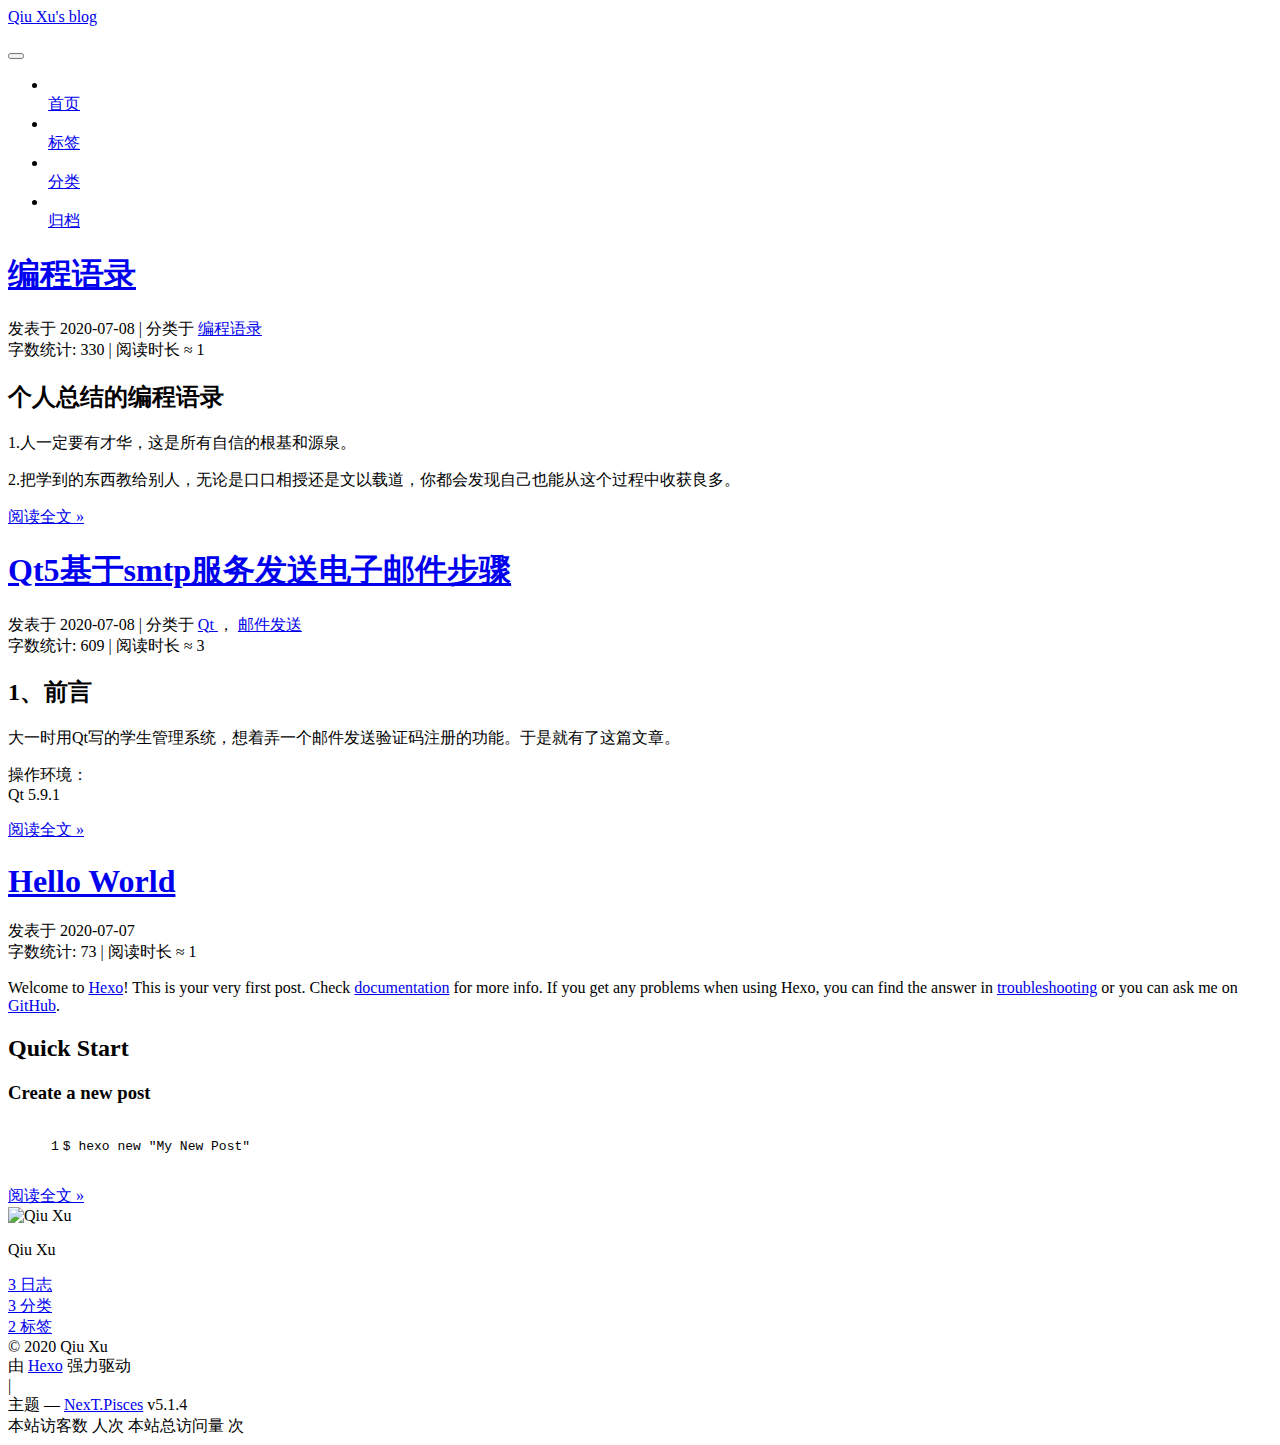
==== commit 4aae5159: "Site updated: 2020-07-08 22:12:25" ====
--- a/index.html
+++ b/index.html
@@ -394,7 +394,7 @@
                   <span class="post-meta-item-text">字数统计&#58;</span>
                 
                 <span title="字数统计">
-                  
+                  330
                 </span>
               
 
@@ -410,7 +410,7 @@
                   <span class="post-meta-item-text">阅读时长 &asymp;</span>
                 
                 <span title="阅读时长">
-                  
+                  1
                 </span>
               
             </div>
@@ -583,7 +583,7 @@
                   <span class="post-meta-item-text">字数统计&#58;</span>
                 
                 <span title="字数统计">
-                  
+                  609
                 </span>
               
 
@@ -599,7 +599,7 @@
                   <span class="post-meta-item-text">阅读时长 &asymp;</span>
                 
                 <span title="阅读时长">
-                  
+                  3
                 </span>
               
             </div>
@@ -739,7 +739,7 @@
                   <span class="post-meta-item-text">字数统计&#58;</span>
                 
                 <span title="字数统计">
-                  
+                  73
                 </span>
               
 
@@ -755,7 +755,7 @@
                   <span class="post-meta-item-text">阅读时长 &asymp;</span>
                 
                 <span title="阅读时长">
-                  
+                  1
                 </span>
               
             </div>
@@ -952,6 +952,26 @@
 
 
         
+<div class="busuanzi-count">
+  <script async src="https://dn-lbstatics.qbox.me/busuanzi/2.3/busuanzi.pure.mini.js"></script>
+
+  
+    <span class="site-uv">
+      本站访客数<i class="fa fa-user"></i>
+      <span class="busuanzi-value" id="busuanzi_value_site_uv"></span>
+      人次
+    </span>
+  
+
+  
+    <span class="site-pv">
+      本站总访问量<i class="fa fa-eye"></i>
+      <span class="busuanzi-value" id="busuanzi_value_site_pv"></span>
+      次
+    </span>
+  
+</div>
+
 
 
 
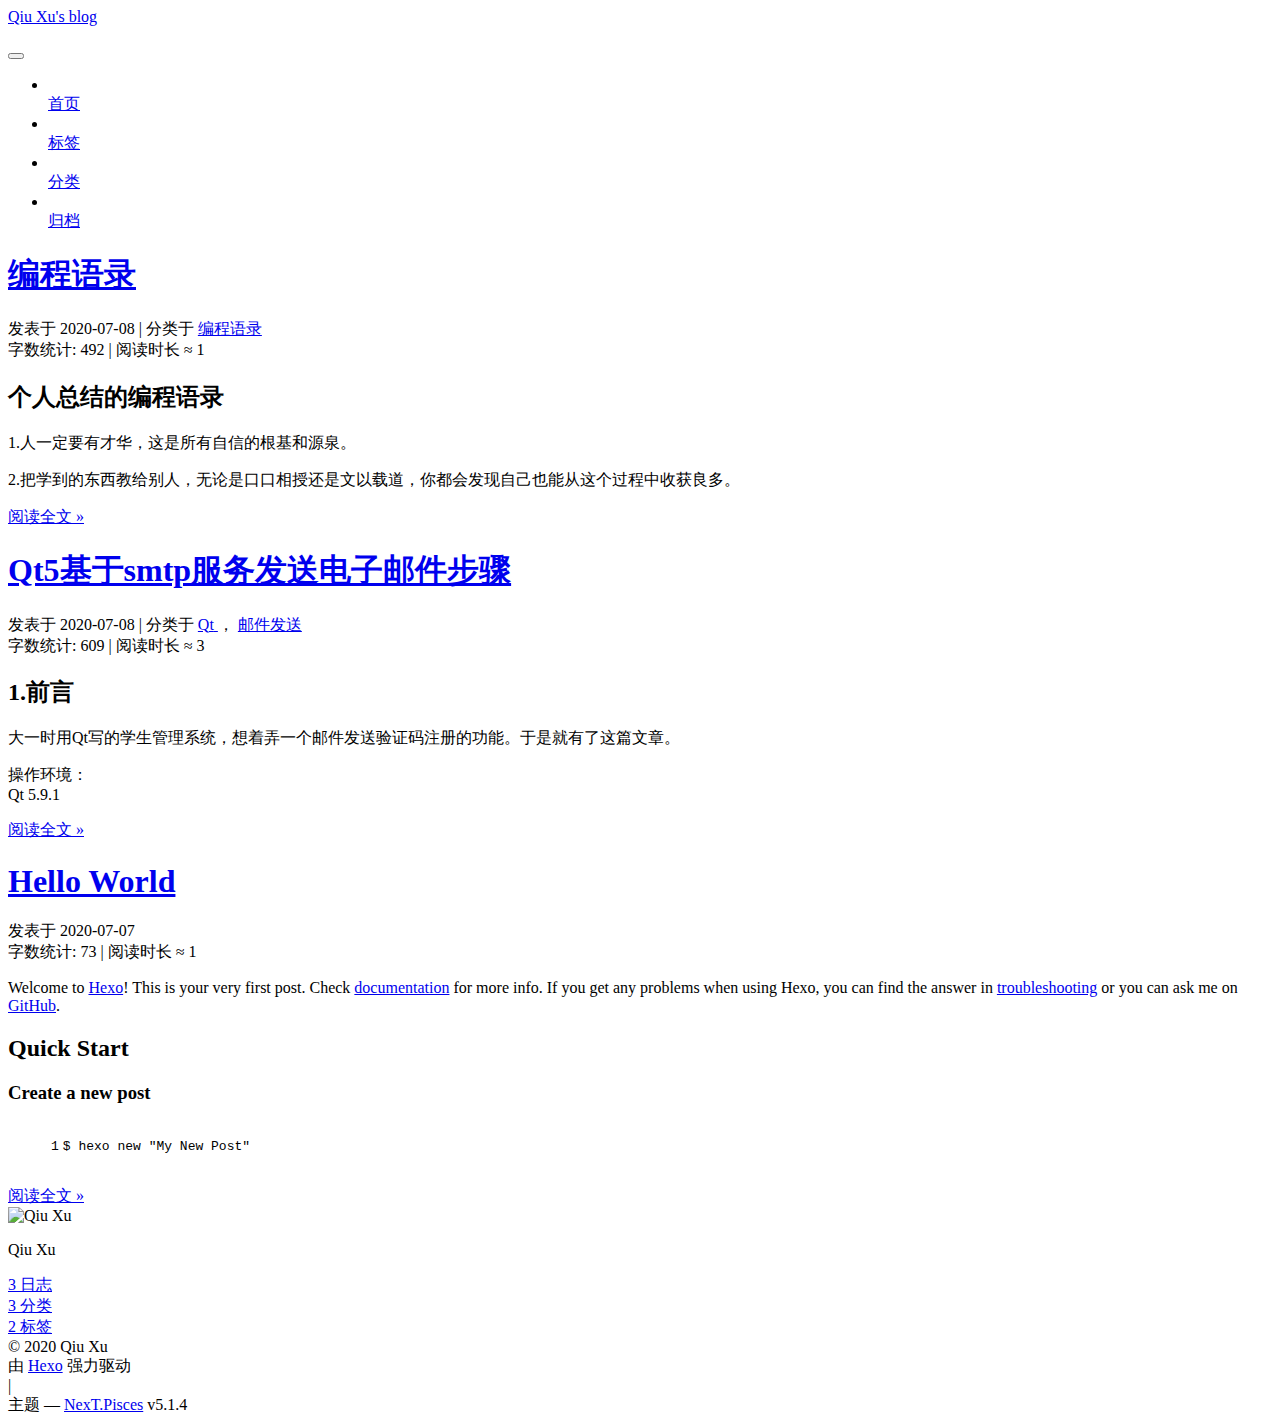
==== commit b515dddd: "Site updated: 2020-07-20 21:54:24" ====
--- a/index.html
+++ b/index.html
@@ -394,7 +394,7 @@
                   <span class="post-meta-item-text">字数统计&#58;</span>
                 
                 <span title="字数统计">
-                  330
+                  492
                 </span>
               
 
@@ -621,7 +621,7 @@
 
       
         
-          <h2 id="1、前言"><a href="#1、前言" class="headerlink" title="1、前言"></a>1、前言</h2><p>大一时用Qt写的学生管理系统，想着弄一个邮件发送验证码注册的功能。于是就有了这篇文章。</p>
+          <h2 id="1-前言"><a href="#1-前言" class="headerlink" title="1.前言"></a>1.前言</h2><p>大一时用Qt写的学生管理系统，想着弄一个邮件发送验证码注册的功能。于是就有了这篇文章。</p>
 <p>操作环境：<br> Qt 5.9.1</p>
           <!--noindex-->
           <div class="post-button text-center">
@@ -952,26 +952,6 @@
 
 
         
-<div class="busuanzi-count">
-  <script async src="https://dn-lbstatics.qbox.me/busuanzi/2.3/busuanzi.pure.mini.js"></script>
-
-  
-    <span class="site-uv">
-      本站访客数<i class="fa fa-user"></i>
-      <span class="busuanzi-value" id="busuanzi_value_site_uv"></span>
-      人次
-    </span>
-  
-
-  
-    <span class="site-pv">
-      本站总访问量<i class="fa fa-eye"></i>
-      <span class="busuanzi-value" id="busuanzi_value_site_pv"></span>
-      次
-    </span>
-  
-</div>
-
 
 
 
